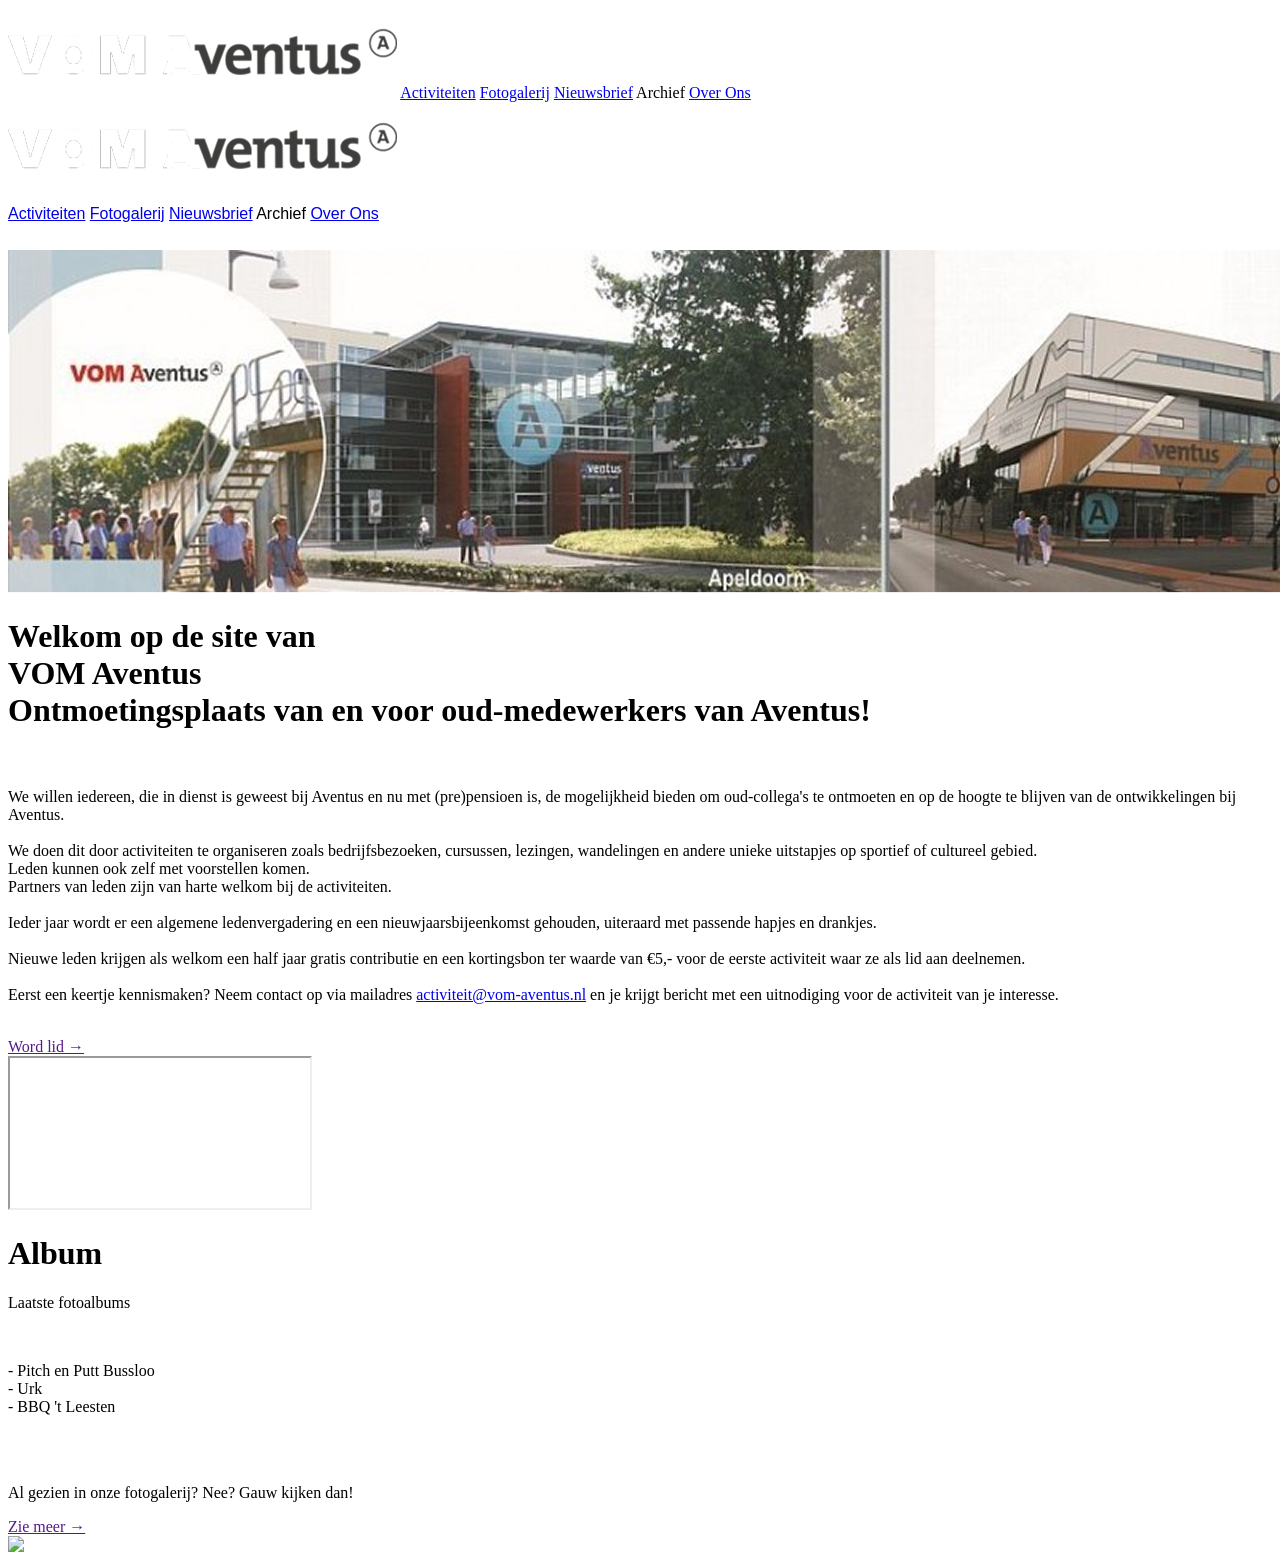
==== index.html @ e826ab78 "idk" ====
<!DOCTYPE html>
<html lang="en">
<head>
    <meta charset="UTF-8">
    <meta name="viewport" content="width=device-width, initial-scale=1.0">
    <title>VOM Aventus</title>
    <script src="https://cdn.tailwindcss.com"></script>
    <link rel="stylesheet" href="index.css">
</head>

<body class="bg-neutral-200">
    <!-- Navbar PC-->
    <div id="navbar" class="hidden bg-red-700 lg:flex flex-row justify-between text-2xl font-semibold text-white max-h-[100px] items-center">
        <img src="/Logo.png" alt="VOMAventus" class="ml-[100px] max-w-[389px] max-h-[90px]">
        <a href="/Activiteiten.html" class="hover:bg-red-900 focus:bg-red-900 py-[32px]">Activiteiten</a>
        <a href="/Fotogalerij.html" class="hover:bg-red-900 focus:bg-red-900 py-[32px]">Fotogalerij</a>
        <a href="/Nieuwsbrief.html" class="hover:bg-red-900 focus:bg-red-900 py-[32px]">Nieuwsbrief</a>
        <a class="hover:bg-red-900 focus:bg-red-900 py-[32px]">Archief</a>
        <a href="/Over-ons.html" class="hover:bg-red-900 focus:bg-red-900 py-[32px] mr-[100px]">Over Ons</a>
    </div>

    <!-- Navbar mobile -->
    <div id="navbar" class="lg:hidden bg-red-700 flex flex-row justify-between max-h-[100px] items-center relative">
        <img src="/Logo.png" alt="VOMAventus" class="ml-[50px] max-w-[259px] max-h-[60px]">
        <label id="hamburger" class="lg:hidden mr-[50px]">
            <input type="checkbox">
        </label>
    </div>
    <div id="navbar2" class="lg:hidden ml-auto bg-red-700 flex flex-col flex w-[50%] text-2xl font-semibold text-white py-[25px] border-t border-white absolute right-0">
        <a href="/Activiteiten.html" class="py-[25px] px-[50px] hover:bg-red-900 focus:bg-red-900">Activiteiten</a>
        <a href="/Fotogalerij.html" class="py-[25px] px-[50px] hover:bg-red-900 focus:bg-red-900">Fotogalerij</a>
        <a href="/Nieuwsbrief.html" class="py-[25px] px-[50px] hover:bg-red-900 focus:bg-red-900">Nieuwsbrief</a>
        <a class="py-[25px] px-[50px] hover:bg-red-900 focus:bg-red-900">Archief</a>
        <a href="/Over-ons.html" class="py-[25px] px-[50px] hover:bg-red-900 focus:bg-red-900">Over Ons</a>
    </div>

    <img src="/Hero-header.jpg" alt="Aventus Apeldoorn, Aventus Deventer, Aventus Zutphen." class="w-screen">

    <content class="m-[50px] lg:m-[100px] flex flex-col lg:grid lg:grid-cols-5 gap-[50px] lg:gap-[100px]">

        <!-- intro text -->
        <div class="lg:col-span-3">
            <h1 class="text-[32px] font-bold text-red-700 text-center">Welkom op de site van<br>VOM Aventus<br>Ontmoetingsplaats van en voor oud-medewerkers van Aventus!<br><br></h1>
            <p class="text-xl">We willen iedereen, die in dienst is geweest bij Aventus en nu met (pre)pensioen is, 
            de mogelijkheid bieden om oud-collega's te ontmoeten en op de hoogte te blijven van de ontwikkelingen bij Aventus.<br><br>
            We doen dit door activiteiten te organiseren zoals bedrijfsbezoeken, cursussen, lezingen, wandelingen en andere unieke 
            uitstapjes op sportief of cultureel gebied.<br>Leden kunnen ook zelf met voorstellen komen.<br>Partners van leden zijn van harte welkom bij de activiteiten.<br><br>
            Ieder jaar wordt er een algemene ledenvergadering en een nieuwjaarsbijeenkomst gehouden, uiteraard met passende hapjes en drankjes.<br><br>
            Nieuwe leden krijgen als welkom een half jaar gratis contributie en een kortingsbon ter waarde van €5,- voor de eerste activiteit waar ze als lid aan deelnemen.<br><br>
            Eerst een keertje kennismaken? Neem contact op via mailadres 
            <a href="mailto:activiteit@vom-aventus.nl" target="_blank" class="text-red-700 underline">activiteit@vom-aventus.nl</a> 
            en je krijgt bericht met een uitnodiging voor de activiteit van je interesse.<br><br>
            </p>
            <a href="" class="text-2xl text-white bold bg-red-700 py-[11px] px-[45px] rounded-xl shadow-md shadow-black/25">Word lid →</a>
        </div>

        <!-- youtube embed -->
        <iframe class="lg:col-span-2 w-full h-[340px] rounded-2xl"
            src="https://www.youtube.com/embed/ScMzIvxBSi4">
        </iframe>

        <!-- Album section -->
        <div class="lg:col-span-3 bg-white py-[23px] px-[50px] rounded-2xl shadow-md shadow-black/25">
            <h1 class="text-[32px] font-bold pb-[23px] border-b border-black">Album</h1>
            <div class="text-xl mt-[23px] flex flex-row">
                <div class="mr-[100px]">
                    <p>Laatste fotoalbums</p><br>
                        <p class="text-xl text-cyan-600">
                        - Pitch en Putt Bussloo<br>
                        - Urk<br>
                        - BBQ 't Leesten<br><br>
                        </p><br>
                    <p>Al gezien in onze fotogalerij? Nee? Gauw kijken dan!</p>
                    <a href="" class="text-2xl text-white bold bg-red-700 py-[11px] px-[45px] rounded-xl shadow-md shadow-black/25 align-center">Zie meer →</a>
                </div>
                <img class="ml-[100px] rounded-xl"src="https://placehold.co/300x300">
            </div>
        </div>
    </content>
</body>
</html>
---- index.css ----
.body {
    font-family: Arial, Helvetica, sans-serif;
}

#navbar2 {
    font-family:Arial, Helvetica, sans-serif;
    transform: translateY(-150%);
    transition: transform 200ms ease-in-out;
}

#navbar:has(#hamburger input:checked) + #navbar2 {
    transform: translateY(0);
}

*,
*::after,
*::before {
    box-sizing: border-box;
}

:root {
    --bar-width: 60px;
    --bar-height: 8px;
    --hamburger-gap: 6px;
    --foreground: white;
    --background: white;
    --animation-timing: 200ms ease-in-out;
    --hamburger-height: calc(var(--bar-height) * 3 + var(--hamburger-gap) * 2);
    }

#hamburger {
    --x-width: calc(var(--hamburger-height) * 1.41421356237);
    display: flex;
    flex-direction: column;
    gap: var(--hamburger-gap);
    width: max-content;
    cursor: pointer;
}

#hamburger::before,
#hamburger::after,
#hamburger input {
    content: "";
    width: var(--bar-width);
    height: var(--bar-height);
    background-color: var(--foreground);
    border-radius: 9999px;
    transform-origin: left center;
    transition: opacity var(--animation-timing), width var(--animation-timing),
    rotate var(--animation-timing), translate var(--animation-timing),
    background-color var(--animation-timing);
}

#hamburger input
{
    appearance: none;
    padding: 0;
    margin: 0;
    outline: none;
    pointer-events: none;
}

#hamburger:has(input:checked)::before {
    rotate: 45deg;
    width: var(--x-width);
    translate: 0 calc(var(--bar-height) / -2);
}

#hamburger:has(input:checked)::after {
    rotate: -45deg;
    width: var(--x-width);
    translate: 0 calc(var(--bar-height) / 2);
}

#hamburger input:checked {
    opacity: 0;
    width: 0;
}
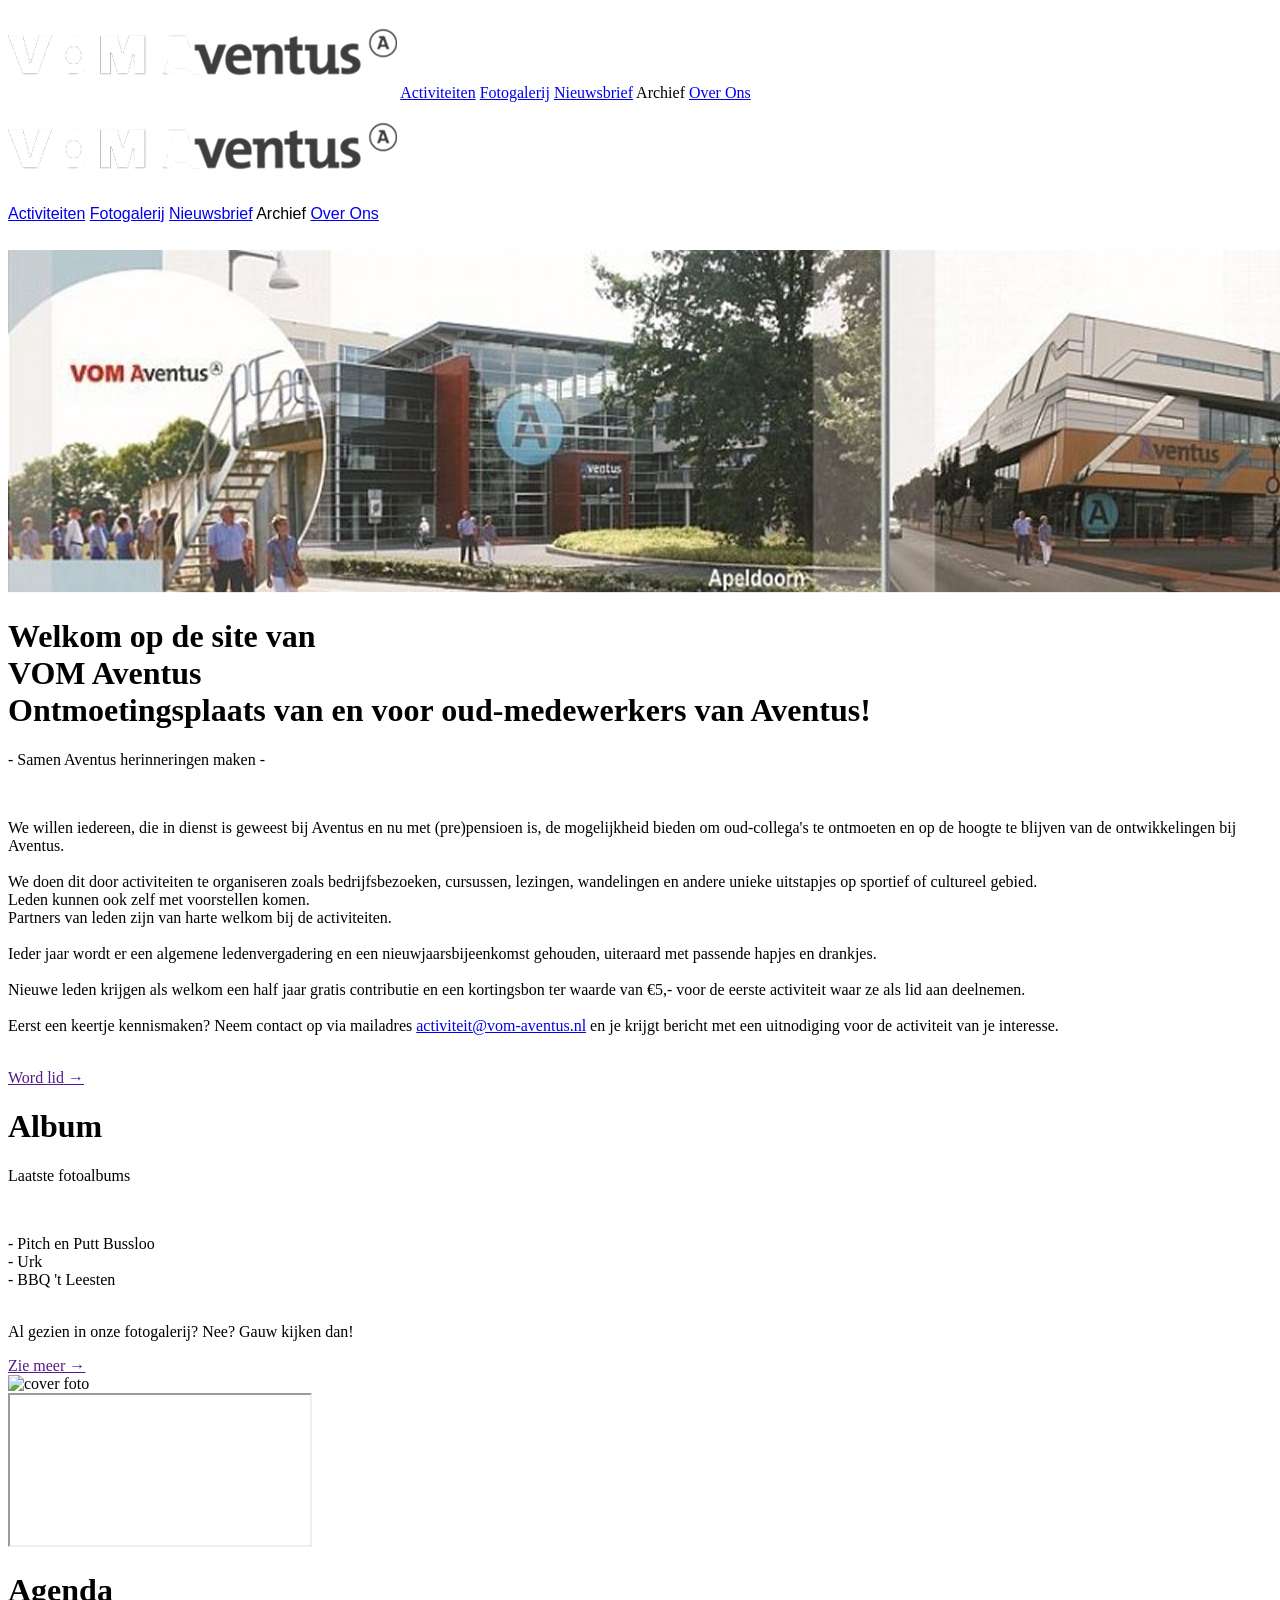
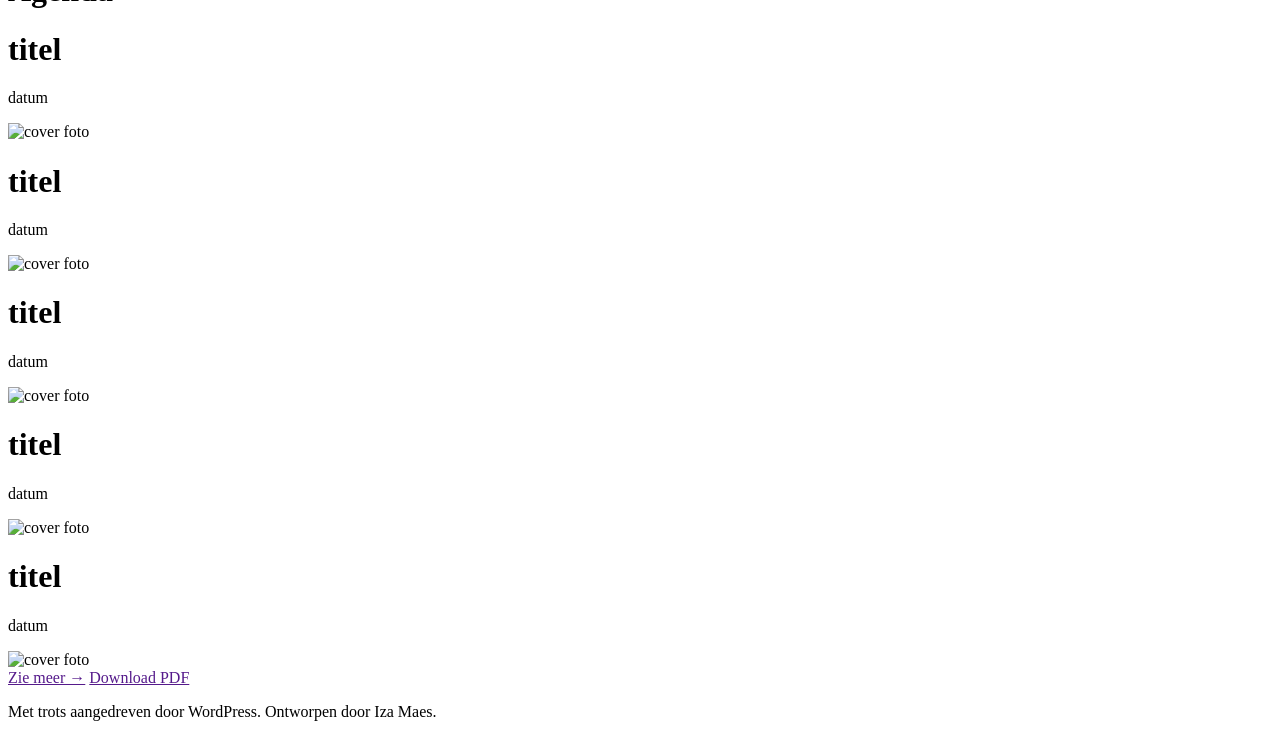
==== commit bdf746c7: "finished index" ====
--- a/index.html
+++ b/index.html
@@ -34,48 +34,102 @@
         <a href="/Over-ons.html" class="py-[25px] px-[50px] hover:bg-red-900 focus:bg-red-900">Over Ons</a>
     </div>
 
-    <img src="/Hero-header.jpg" alt="Aventus Apeldoorn, Aventus Deventer, Aventus Zutphen." class="w-screen">
+    <img src="/Hero-header.jpg" alt="Aventus Apeldoorn, Aventus Deventer, Aventus Zutphen." class="w-full">
 
-    <content class="m-[50px] lg:m-[100px] flex flex-col lg:grid lg:grid-cols-5 gap-[50px] lg:gap-[100px]">
+    <content class="m-[50px] lg:m-[100px] flex flex-col lg:grid lg:grid-cols-5 lg:grid-rows-[auto_auto] gap-[50px] lg:gap-[100px]">
+    
+        <div class="lg:col-span-3 flex flex-col gap-[100px]">
+            <!-- intro text -->
+            <div class="lg:col-span-3 lg:row-span-1">
+                <h1 class="text-[32px] font-bold text-red-700 text-center">Welkom op de site van<br>VOM Aventus<br>Ontmoetingsplaats van en voor oud-medewerkers van Aventus!</h1>
+                <p class="text-xl text-cyan-600 font-bold text-center">- Samen Aventus herinneringen maken -</p><br>
+                <p class="text-xl">We willen iedereen, die in dienst is geweest bij Aventus en nu met (pre)pensioen is, 
+                de mogelijkheid bieden om oud-collega's te ontmoeten en op de hoogte te blijven van de ontwikkelingen bij Aventus.<br><br>
+                We doen dit door activiteiten te organiseren zoals bedrijfsbezoeken, cursussen, lezingen, wandelingen en andere unieke 
+                uitstapjes op sportief of cultureel gebied.<br>Leden kunnen ook zelf met voorstellen komen.<br>Partners van leden zijn van harte welkom bij de activiteiten.<br><br>
+                Ieder jaar wordt er een algemene ledenvergadering en een nieuwjaarsbijeenkomst gehouden, uiteraard met passende hapjes en drankjes.<br><br>
+                Nieuwe leden krijgen als welkom een half jaar gratis contributie en een kortingsbon ter waarde van €5,- voor de eerste activiteit waar ze als lid aan deelnemen.<br><br>
+                Eerst een keertje kennismaken? Neem contact op via mailadres 
+                <a href="mailto:activiteit@vom-aventus.nl" target="_blank" class="text-red-700 underline">activiteit@vom-aventus.nl</a> 
+                en je krijgt bericht met een uitnodiging voor de activiteit van je interesse.<br><br>
+                </p>
+                <a href="" class="text-2xl text-white font-bold bg-red-700 py-[11px] px-[45px] rounded-xl shadow-md shadow-black/25">Word lid →</a>
+            </div>
 
-        <!-- intro text -->
-        <div class="lg:col-span-3">
-            <h1 class="text-[32px] font-bold text-red-700 text-center">Welkom op de site van<br>VOM Aventus<br>Ontmoetingsplaats van en voor oud-medewerkers van Aventus!<br><br></h1>
-            <p class="text-xl">We willen iedereen, die in dienst is geweest bij Aventus en nu met (pre)pensioen is, 
-            de mogelijkheid bieden om oud-collega's te ontmoeten en op de hoogte te blijven van de ontwikkelingen bij Aventus.<br><br>
-            We doen dit door activiteiten te organiseren zoals bedrijfsbezoeken, cursussen, lezingen, wandelingen en andere unieke 
-            uitstapjes op sportief of cultureel gebied.<br>Leden kunnen ook zelf met voorstellen komen.<br>Partners van leden zijn van harte welkom bij de activiteiten.<br><br>
-            Ieder jaar wordt er een algemene ledenvergadering en een nieuwjaarsbijeenkomst gehouden, uiteraard met passende hapjes en drankjes.<br><br>
-            Nieuwe leden krijgen als welkom een half jaar gratis contributie en een kortingsbon ter waarde van €5,- voor de eerste activiteit waar ze als lid aan deelnemen.<br><br>
-            Eerst een keertje kennismaken? Neem contact op via mailadres 
-            <a href="mailto:activiteit@vom-aventus.nl" target="_blank" class="text-red-700 underline">activiteit@vom-aventus.nl</a> 
-            en je krijgt bericht met een uitnodiging voor de activiteit van je interesse.<br><br>
-            </p>
-            <a href="" class="text-2xl text-white bold bg-red-700 py-[11px] px-[45px] rounded-xl shadow-md shadow-black/25">Word lid →</a>
+            <!-- Album section -->
+            <div class="lg:col-span-3 lg:row-start-2 bg-white py-[23px] px-[50px] rounded-3xl shadow-md shadow-black/25">
+                <h1 class="text-[32px] font-bold pb-[23px] border-b border-black">Album</h1>
+                <div class="text-xl mt-[23px] flex flex-row">
+                    <div>
+                        <p>Laatste fotoalbums</p><br>
+                            <p class="text-xl text-cyan-600">
+                            - Pitch en Putt Bussloo<br>
+                            - Urk<br>
+                            - BBQ 't Leesten<br><br>
+                            </p>
+                        <p>Al gezien in onze fotogalerij? Nee? Gauw kijken dan!</p>
+                        <a href="" class="inline-block text-2xl text-white font-bold bg-red-700 py-[11px] px-[45px] ml-[50%] mt-[20px] rounded-xl shadow-md shadow-black/25">Zie meer →</a>
+                    </div>
+                    <img class="ml-[100px] rounded-2xl w-[300px] h-[300px]" src="https://placehold.co/300x300" alt="cover foto">
+                </div>
+            </div>
         </div>
 
-        <!-- youtube embed -->
-        <iframe class="lg:col-span-2 w-full h-[340px] rounded-2xl"
-            src="https://www.youtube.com/embed/ScMzIvxBSi4">
-        </iframe>
+        <div class="lg:col-span-2 flex flex-col gap-[100px]">
+            <!-- youtube embed -->
+            <iframe class="lg:col-span-2 lg:col-start-4 lg:row-start-1 w-full h-[340px] rounded-2xl"
+                src="https://www.youtube.com/embed/ScMzIvxBSi4">
+            </iframe>
 
-        <!-- Album section -->
-        <div class="lg:col-span-3 bg-white py-[23px] px-[50px] rounded-2xl shadow-md shadow-black/25">
-            <h1 class="text-[32px] font-bold pb-[23px] border-b border-black">Album</h1>
-            <div class="text-xl mt-[23px] flex flex-row">
-                <div class="mr-[100px]">
-                    <p>Laatste fotoalbums</p><br>
-                        <p class="text-xl text-cyan-600">
-                        - Pitch en Putt Bussloo<br>
-                        - Urk<br>
-                        - BBQ 't Leesten<br><br>
-                        </p><br>
-                    <p>Al gezien in onze fotogalerij? Nee? Gauw kijken dan!</p>
-                    <a href="" class="text-2xl text-white bold bg-red-700 py-[11px] px-[45px] rounded-xl shadow-md shadow-black/25 align-center">Zie meer →</a>
+            <!-- Agenda -->
+            <div class="lg:col-span-2 lg:col-start-4 lg:row-start-2 bg-white py-[23px] px-[50px] rounded-3xl shadow-md shadow-black/25">
+                <h1 class="text-[32px] font-bold pb-[23px] border-b border-black">Agenda</h1>
+
+                <div class="max-h-[100px] mt-[23px] border border-black rounded-xl flex flex-row justify-between overflow-hidden">
+                    <div class="flex flex-col py-[25px] pl-[50px]">
+                        <h1 class="text-xl font-bold">titel</h1>
+                        <p class="text-base text-cyan-600">datum</p>
+                    </div>
+                    <img class="h-[100px] w-[100px]" src="https://placehold.co/100x100" alt="cover foto">
                 </div>
-                <img class="ml-[100px] rounded-xl"src="https://placehold.co/300x300">
+                <div class="max-h-[100px] mt-[23px] border border-black rounded-xl flex flex-row justify-between overflow-hidden">
+                    <div class="flex flex-col py-[25px] pl-[50px]">
+                        <h1 class="text-xl font-bold">titel</h1>
+                        <p class="text-base text-cyan-600">datum</p>
+                    </div>
+                    <img class="h-[100px] w-[100px]" src="https://placehold.co/100x100" alt="cover foto">
+                </div>
+                <div class="max-h-[100px] mt-[23px] border border-black rounded-xl flex flex-row justify-between overflow-hidden">
+                    <div class="flex flex-col py-[25px] pl-[50px]">
+                        <h1 class="text-xl font-bold">titel</h1>
+                        <p class="text-base text-cyan-600">datum</p>
+                    </div>
+                    <img class="h-[100px] w-[100px]" src="https://placehold.co/100x100" alt="cover foto">
+                </div>
+                <div class="max-h-[100px] mt-[23px] border border-black rounded-xl flex flex-row justify-between overflow-hidden">
+                    <div class="flex flex-col py-[25px] pl-[50px]">
+                        <h1 class="text-xl font-bold">titel</h1>
+                        <p class="text-base text-cyan-600">datum</p>
+                    </div>
+                    <img class="h-[100px] w-[100px]" src="https://placehold.co/100x100" alt="cover foto">
+                </div>
+                <div class="max-h-[100px] mt-[23px] border border-black rounded-xl flex flex-row justify-between overflow-hidden">
+                    <div class="flex flex-col py-[25px] pl-[50px]">
+                        <h1 class="text-xl font-bold">titel</h1>
+                        <p class="text-base text-cyan-600">datum</p>
+                    </div>
+                    <img class="h-[100px] w-[100px]" src="https://placehold.co/100x100" alt="cover foto">
+                </div>
+            
+                <div class="flex flex-row justify-between my-[20px]">
+                    <a href="" class="inline-block text-2xl text-white font-bold bg-red-700 py-[11px] px-[45px] mt-[23px] rounded-xl shadow-md shadow-black/25">Zie meer →</a>
+                    <a href="" class="inline-block text-2xl text-white font-bold bg-red-700 py-[11px] px-[45px] mt-[23px] rounded-xl shadow-md shadow-black/25">Download PDF</a>
+                </div>
             </div>
         </div>
     </content>
+    <footer class="bg-red-700 w-full text-end">
+        <p class="text-xl text-white mx-[100px] py-[5px]">Met trots aangedreven door WordPress. Ontworpen door Iza Maes.</p>
+    </footer>
 </body>
 </html>
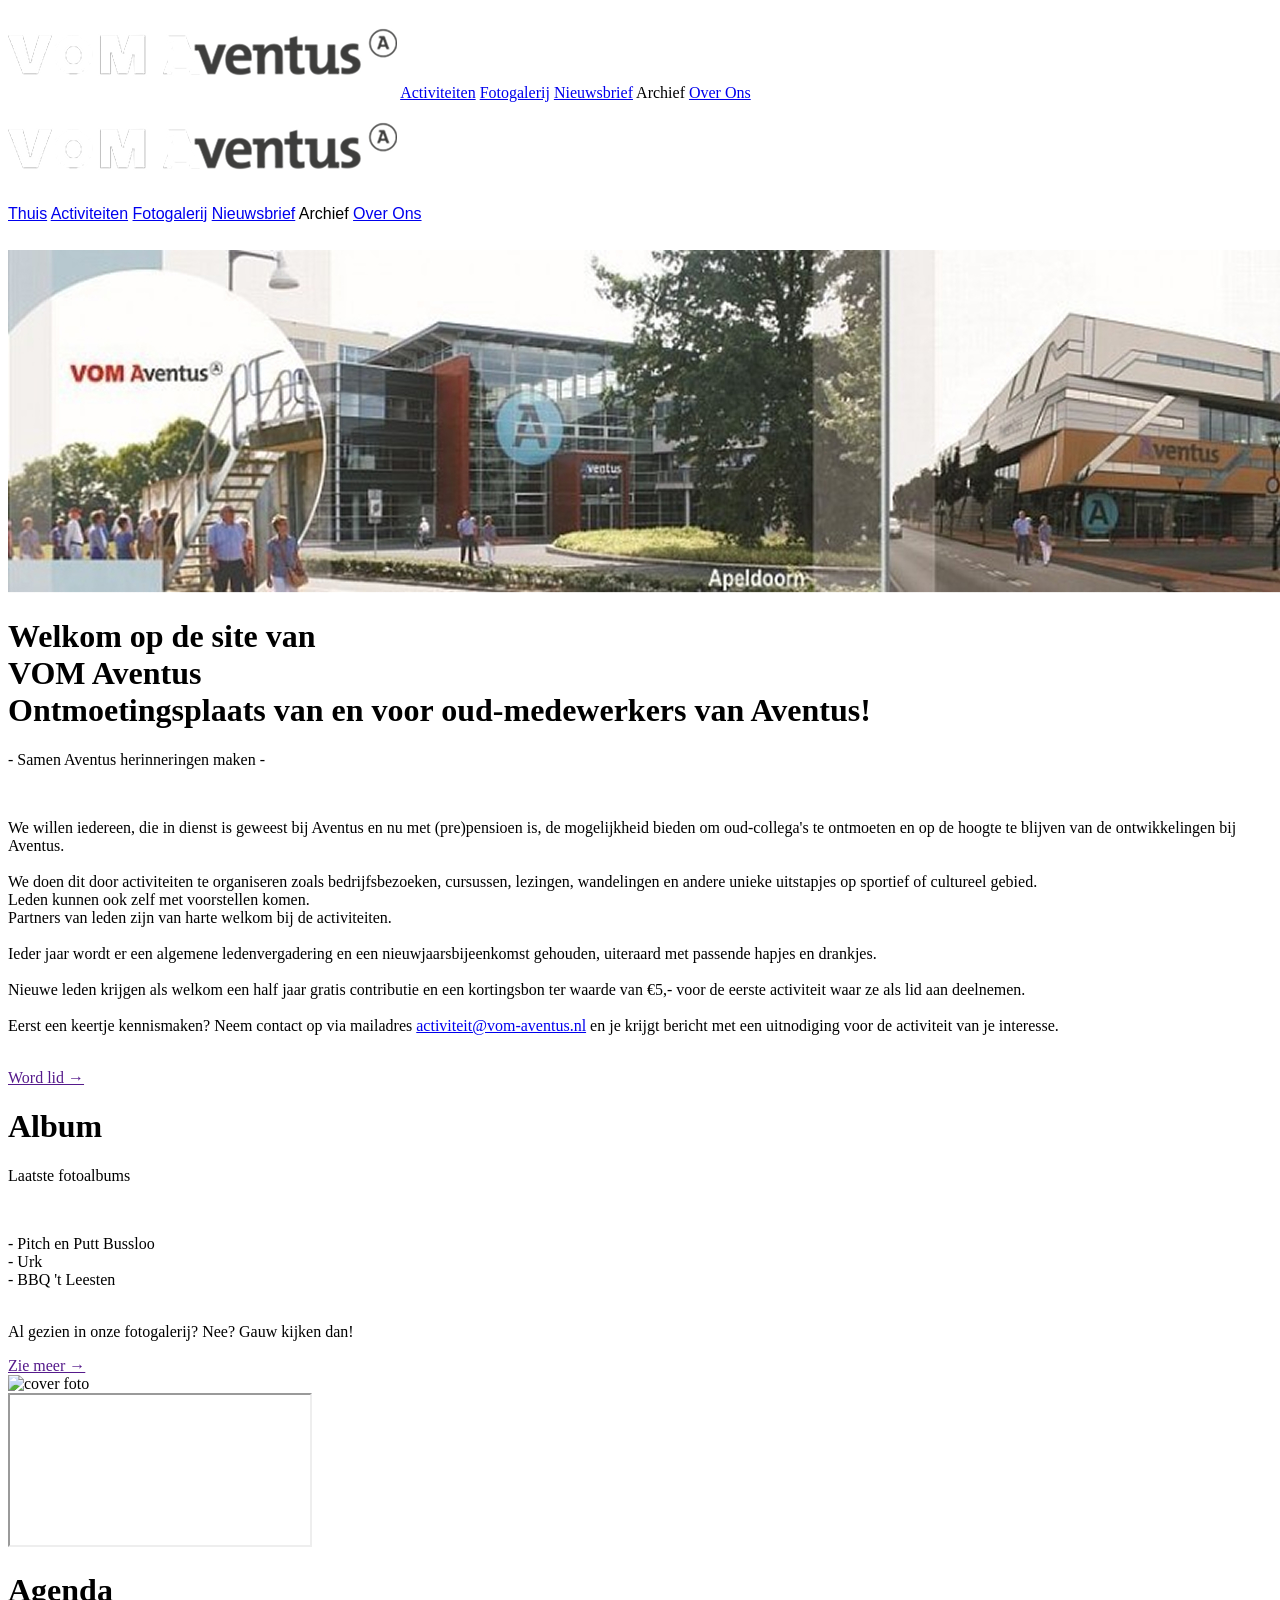
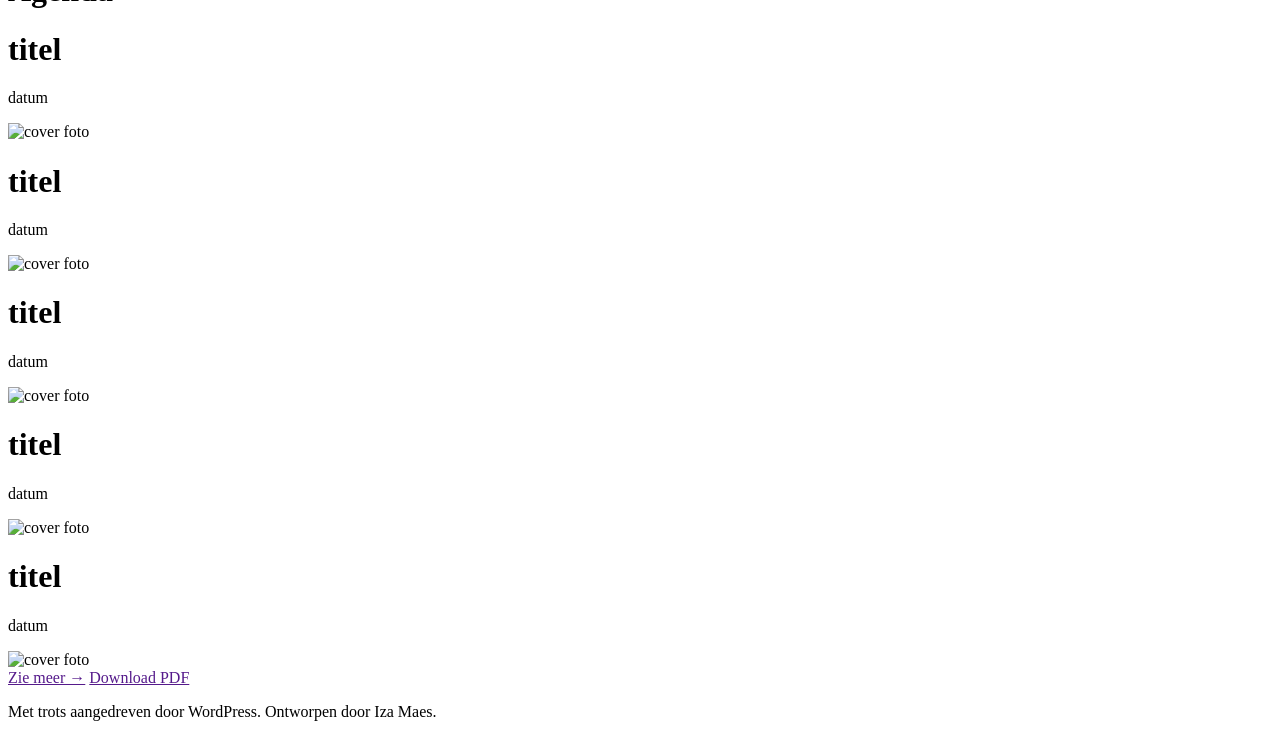
==== commit cd450a06: "update, working on album now, finished home and activity pages." ====
--- a/index.html
+++ b/index.html
@@ -10,13 +10,13 @@
 
 <body class="bg-neutral-200">
     <!-- Navbar PC-->
-    <div id="navbar" class="hidden bg-red-700 lg:flex flex-row justify-between text-2xl font-semibold text-white max-h-[100px] items-center">
-        <img src="/Logo.png" alt="VOMAventus" class="ml-[100px] max-w-[389px] max-h-[90px]">
-        <a href="/Activiteiten.html" class="hover:bg-red-900 focus:bg-red-900 py-[32px]">Activiteiten</a>
-        <a href="/Fotogalerij.html" class="hover:bg-red-900 focus:bg-red-900 py-[32px]">Fotogalerij</a>
-        <a href="/Nieuwsbrief.html" class="hover:bg-red-900 focus:bg-red-900 py-[32px]">Nieuwsbrief</a>
-        <a class="hover:bg-red-900 focus:bg-red-900 py-[32px]">Archief</a>
-        <a href="/Over-ons.html" class="hover:bg-red-900 focus:bg-red-900 py-[32px] mr-[100px]">Over Ons</a>
+    <div id="navbar" class="hidden bg-red-700 lg:flex flex-row justify-between text-2xl font-semibold text-white max-h-[90px] items-center">
+        <a href="/index.html"><img src="/Logo.png" alt="VOMAventus" class="ml-[100px] max-w-[389px] max-h-[90px]"></a>
+        <a href="/Activiteiten.html" class="px-[1%] hover:bg-red-900 focus:bg-red-900 py-[32px]">Activiteiten</a>
+        <a href="/Fotogalerij.html" class="px-[1%] hover:bg-red-900 focus:bg-red-900 py-[32px]">Fotogalerij</a>
+        <a href="/Nieuwsbrief.html" class="px-[1%] hover:bg-red-900 focus:bg-red-900 py-[32px]">Nieuwsbrief</a>
+        <a class="px-[1%] hover:bg-red-900 focus:bg-red-900 py-[32px]">Archief</a>
+        <a href="/Over-ons.html" class="px-[1%] hover:bg-red-900 focus:bg-red-900 py-[32px] mr-[100px]">Over Ons</a>
     </div>
 
     <!-- Navbar mobile -->
@@ -27,6 +27,7 @@
         </label>
     </div>
     <div id="navbar2" class="lg:hidden ml-auto bg-red-700 flex flex-col flex w-[50%] text-2xl font-semibold text-white py-[25px] border-t border-white absolute right-0">
+        <a href="/index.html" class="py-[25px] px-[50px] hover:bg-red-900 focus:bg-red-900">Thuis</a>
         <a href="/Activiteiten.html" class="py-[25px] px-[50px] hover:bg-red-900 focus:bg-red-900">Activiteiten</a>
         <a href="/Fotogalerij.html" class="py-[25px] px-[50px] hover:bg-red-900 focus:bg-red-900">Fotogalerij</a>
         <a href="/Nieuwsbrief.html" class="py-[25px] px-[50px] hover:bg-red-900 focus:bg-red-900">Nieuwsbrief</a>
@@ -53,7 +54,7 @@
                 <a href="mailto:activiteit@vom-aventus.nl" target="_blank" class="text-red-700 underline">activiteit@vom-aventus.nl</a> 
                 en je krijgt bericht met een uitnodiging voor de activiteit van je interesse.<br><br>
                 </p>
-                <a href="" class="text-2xl text-white font-bold bg-red-700 py-[11px] px-[45px] rounded-xl shadow-md shadow-black/25">Word lid →</a>
+                <a href="" class="text-xl text-white font-bold bg-red-700 py-[9px] px-[35px] rounded-xl shadow-md shadow-black/25 hover:bg-red-900 focus:bg-red-900">Word lid →</a>
             </div>
 
             <!-- Album section -->
@@ -68,16 +69,16 @@
                             - BBQ 't Leesten<br><br>
                             </p>
                         <p>Al gezien in onze fotogalerij? Nee? Gauw kijken dan!</p>
-                        <a href="" class="inline-block text-2xl text-white font-bold bg-red-700 py-[11px] px-[45px] ml-[50%] mt-[20px] rounded-xl shadow-md shadow-black/25">Zie meer →</a>
+                        <a href="" class="inline-block text-xl text-white font-bold bg-red-700 py-[9px] px-[35px] ml-[35%] mt-[20px] rounded-xl shadow-md shadow-black/25 hover:bg-red-900 focus:bg-red-900">Zie meer →</a>
                     </div>
-                    <img class="ml-[100px] rounded-2xl w-[300px] h-[300px]" src="https://placehold.co/300x300" alt="cover foto">
+                    <img class="ml-[50px] rounded-2xl w-[50%] h-[50%] lg:w-[300px] lg:h-[300px]" src="https://placehold.co/300x300" alt="cover foto">
                 </div>
             </div>
         </div>
 
         <div class="lg:col-span-2 flex flex-col gap-[100px]">
             <!-- youtube embed -->
-            <iframe class="lg:col-span-2 lg:col-start-4 lg:row-start-1 w-full h-[340px] rounded-2xl"
+            <iframe class="lg:col-span-2 lg:col-start-4 lg:row-start-1 w-full h-[300px] rounded-2xl"
                 src="https://www.youtube.com/embed/ScMzIvxBSi4">
             </iframe>
 
@@ -85,51 +86,51 @@
             <div class="lg:col-span-2 lg:col-start-4 lg:row-start-2 bg-white py-[23px] px-[50px] rounded-3xl shadow-md shadow-black/25">
                 <h1 class="text-[32px] font-bold pb-[23px] border-b border-black">Agenda</h1>
 
-                <div class="max-h-[100px] mt-[23px] border border-black rounded-xl flex flex-row justify-between overflow-hidden">
-                    <div class="flex flex-col py-[25px] pl-[50px]">
+                <div class="mt-[23px] border border-black rounded-xl flex flex-row justify-between items-center overflow-hidden">
+                    <div class="flex flex-col pl-[50px]">
                         <h1 class="text-xl font-bold">titel</h1>
                         <p class="text-base text-cyan-600">datum</p>
                     </div>
-                    <img class="h-[100px] w-[100px]" src="https://placehold.co/100x100" alt="cover foto">
+                    <img class="h-full" src="https://placehold.co/90x90" alt="cover foto">
                 </div>
-                <div class="max-h-[100px] mt-[23px] border border-black rounded-xl flex flex-row justify-between overflow-hidden">
-                    <div class="flex flex-col py-[25px] pl-[50px]">
+                <div class="mt-[23px] border border-black rounded-xl flex flex-row justify-between items-center overflow-hidden">
+                    <div class="flex flex-col pl-[50px]">
                         <h1 class="text-xl font-bold">titel</h1>
                         <p class="text-base text-cyan-600">datum</p>
                     </div>
-                    <img class="h-[100px] w-[100px]" src="https://placehold.co/100x100" alt="cover foto">
+                    <img class="h-full" src="https://placehold.co/90x90" alt="cover foto">
                 </div>
-                <div class="max-h-[100px] mt-[23px] border border-black rounded-xl flex flex-row justify-between overflow-hidden">
-                    <div class="flex flex-col py-[25px] pl-[50px]">
+                <div class="mt-[23px] border border-black rounded-xl flex flex-row justify-between items-center overflow-hidden">
+                    <div class="flex flex-col pl-[50px]">
                         <h1 class="text-xl font-bold">titel</h1>
                         <p class="text-base text-cyan-600">datum</p>
                     </div>
-                    <img class="h-[100px] w-[100px]" src="https://placehold.co/100x100" alt="cover foto">
+                    <img class="h-full" src="https://placehold.co/90x90" alt="cover foto">
                 </div>
-                <div class="max-h-[100px] mt-[23px] border border-black rounded-xl flex flex-row justify-between overflow-hidden">
-                    <div class="flex flex-col py-[25px] pl-[50px]">
+                <div class="mt-[23px] border border-black rounded-xl flex flex-row justify-between items-center overflow-hidden">
+                    <div class="flex flex-col pl-[50px]">
                         <h1 class="text-xl font-bold">titel</h1>
                         <p class="text-base text-cyan-600">datum</p>
                     </div>
-                    <img class="h-[100px] w-[100px]" src="https://placehold.co/100x100" alt="cover foto">
+                    <img class="h-full" src="https://placehold.co/90x90" alt="cover foto">
                 </div>
-                <div class="max-h-[100px] mt-[23px] border border-black rounded-xl flex flex-row justify-between overflow-hidden">
-                    <div class="flex flex-col py-[25px] pl-[50px]">
+                <div class="mt-[23px] border border-black rounded-xl flex flex-row justify-between items-center overflow-hidden">
+                    <div class="flex flex-col pl-[50px]">
                         <h1 class="text-xl font-bold">titel</h1>
                         <p class="text-base text-cyan-600">datum</p>
                     </div>
-                    <img class="h-[100px] w-[100px]" src="https://placehold.co/100x100" alt="cover foto">
+                    <img class="h-full" src="https://placehold.co/90x90" alt="cover foto">
                 </div>
             
                 <div class="flex flex-row justify-between my-[20px]">
-                    <a href="" class="inline-block text-2xl text-white font-bold bg-red-700 py-[11px] px-[45px] mt-[23px] rounded-xl shadow-md shadow-black/25">Zie meer →</a>
-                    <a href="" class="inline-block text-2xl text-white font-bold bg-red-700 py-[11px] px-[45px] mt-[23px] rounded-xl shadow-md shadow-black/25">Download PDF</a>
+                    <a href="" class="inline-block text-xl text-white font-bold bg-red-700 py-[9px] px-[25px] mt-[23px] rounded-xl shadow-md shadow-black/25 hover:bg-red-900 focus:bg-red-900">Zie meer →</a>
+                    <a href="" class="inline-block text-xl text-white font-bold bg-red-700 py-[9px] px-[25px] mt-[23px] rounded-xl shadow-md shadow-black/25 hover:bg-red-900 focus:bg-red-900">Download PDF</a>
                 </div>
             </div>
         </div>
     </content>
-    <footer class="bg-red-700 w-full text-end">
-        <p class="text-xl text-white mx-[100px] py-[5px]">Met trots aangedreven door WordPress. Ontworpen door Iza Maes.</p>
+    <footer class="bg-red-700 w-full text-end lg:mt-[-100px]">
+        <p class="lg:text-xl text-white mx-[100px] py-[5px]">Met trots aangedreven door WordPress. Ontworpen door Iza Maes.</p>
     </footer>
 </body>
 </html>
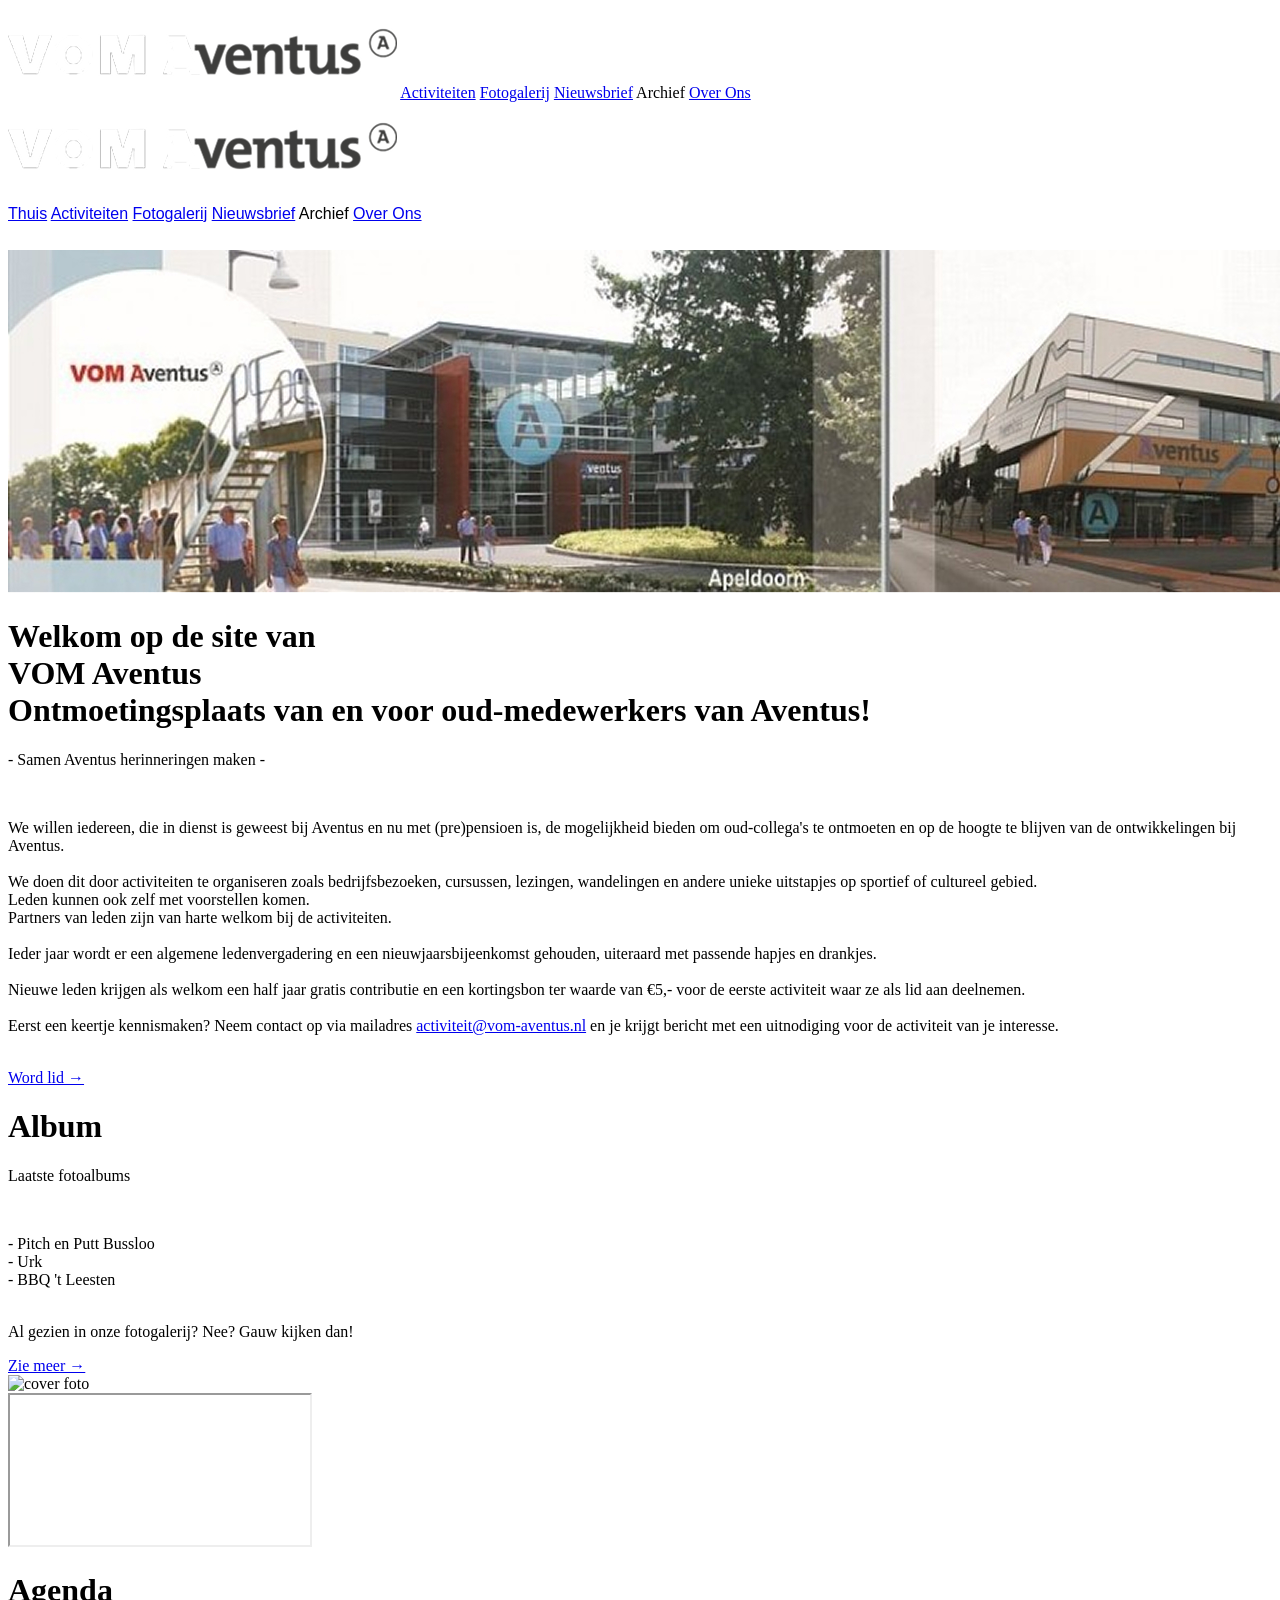
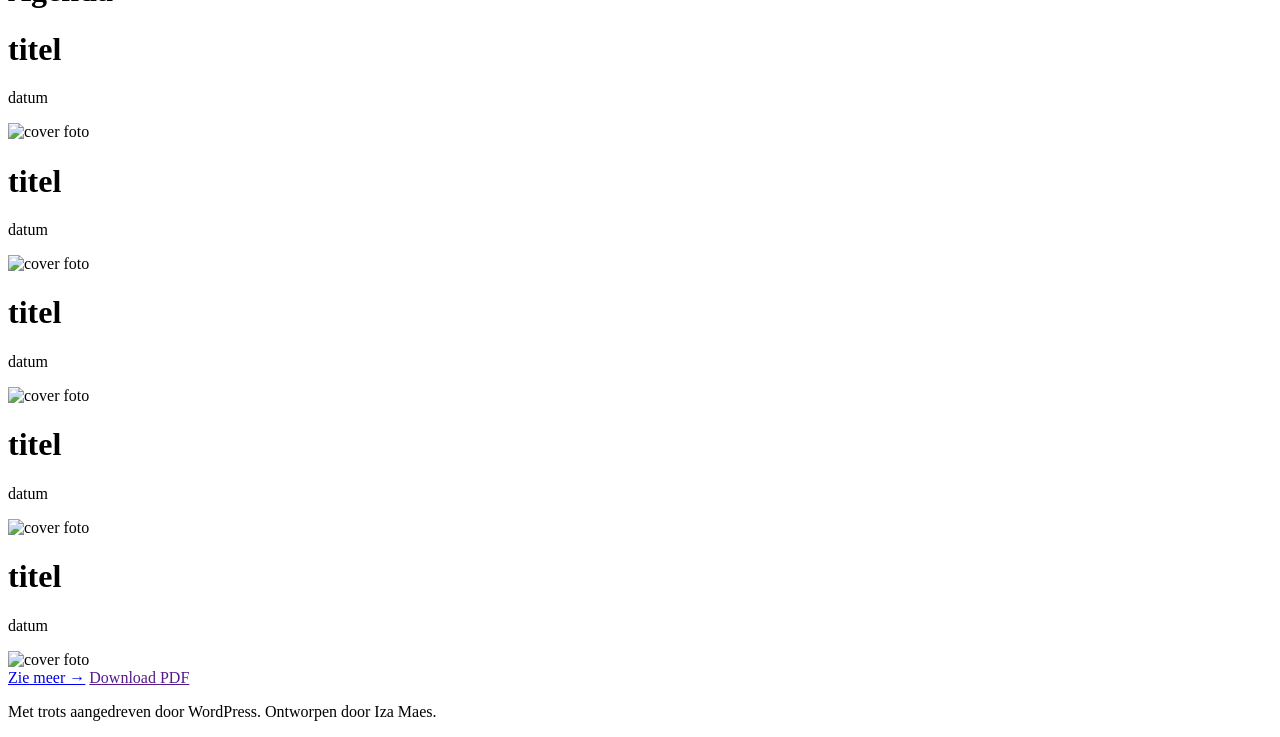
==== commit e3ffb02b: "finished" ====
--- a/index.html
+++ b/index.html
@@ -54,7 +54,7 @@
                 <a href="mailto:activiteit@vom-aventus.nl" target="_blank" class="text-red-700 underline">activiteit@vom-aventus.nl</a> 
                 en je krijgt bericht met een uitnodiging voor de activiteit van je interesse.<br><br>
                 </p>
-                <a href="" class="text-xl text-white font-bold bg-red-700 py-[9px] px-[35px] rounded-xl shadow-md shadow-black/25 hover:bg-red-900 focus:bg-red-900">Word lid →</a>
+                <a href="/Over-ons.html#aanmelden" class="text-xl text-white font-bold bg-red-700 py-[9px] px-[35px] rounded-xl shadow-md shadow-black/25 hover:bg-red-900 focus:bg-red-900">Word lid →</a>
             </div>
 
             <!-- Album section -->
@@ -69,7 +69,7 @@
                             - BBQ 't Leesten<br><br>
                             </p>
                         <p>Al gezien in onze fotogalerij? Nee? Gauw kijken dan!</p>
-                        <a href="" class="inline-block text-xl text-white font-bold bg-red-700 py-[9px] px-[35px] ml-[35%] mt-[20px] rounded-xl shadow-md shadow-black/25 hover:bg-red-900 focus:bg-red-900">Zie meer →</a>
+                        <a href="/Fotogalerij.html" class="inline-block text-xl text-white font-bold bg-red-700 py-[9px] px-[35px] ml-[35%] mt-[20px] rounded-xl shadow-md shadow-black/25 hover:bg-red-900 focus:bg-red-900">Zie meer →</a>
                     </div>
                     <img class="ml-[50px] rounded-2xl w-[50%] h-[50%] lg:w-[300px] lg:h-[300px]" src="https://placehold.co/300x300" alt="cover foto">
                 </div>
@@ -123,7 +123,7 @@
                 </div>
             
                 <div class="flex flex-row justify-between my-[20px]">
-                    <a href="" class="inline-block text-xl text-white font-bold bg-red-700 py-[9px] px-[25px] mt-[23px] rounded-xl shadow-md shadow-black/25 hover:bg-red-900 focus:bg-red-900">Zie meer →</a>
+                    <a href="/Activiteiten.html" class="inline-block text-xl text-white font-bold bg-red-700 py-[9px] px-[25px] mt-[23px] rounded-xl shadow-md shadow-black/25 hover:bg-red-900 focus:bg-red-900">Zie meer →</a>
                     <a href="" class="inline-block text-xl text-white font-bold bg-red-700 py-[9px] px-[25px] mt-[23px] rounded-xl shadow-md shadow-black/25 hover:bg-red-900 focus:bg-red-900">Download PDF</a>
                 </div>
             </div>
